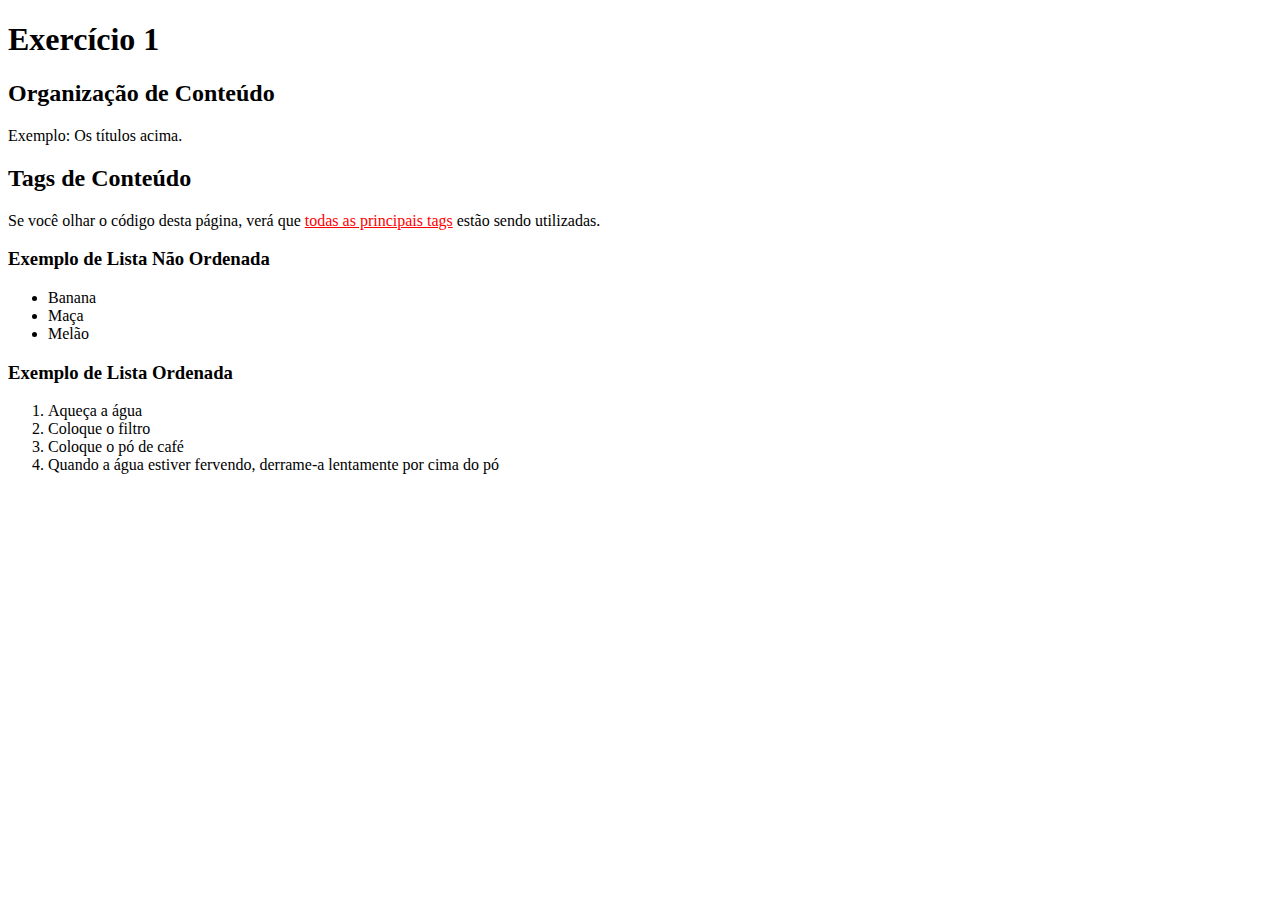
==== 08-03/ex1/home.html @ e1754c17 "Add files via upload" ====
<!DOCTYPE html>
<html lang="en">
<head>
    <meta charset="UTF-8">
    <meta name="viewport" content="width=device-width, initial-scale=1.0" charset="utf-8">
    <title>Exercício HTML</title>
    <style type="text/css">
        span {
            color: red;
            text-decoration: underline;
        }
    </style>
</head>
<body>
<h1>Exercício 1</h1>
<div>
    <h2>Organização de Conteúdo</h2>
    <p>Exemplo: Os títulos acima.</p>
</div>
<div>
    <h2>Tags de Conteúdo</h2>
    <!--A tag span está sendo usada para dar um destaque esécial a partes do texto -->
    <p>Se você olhar o código desta página, verá que <span>todas as principais tags</span> estão sendo utilizadas.</p>
    <h3>Exemplo de Lista Não Ordenada</h3>
    <ul>
        <li>Banana</li>
        <li>Maça</li>
        <li>Melão</li>
    </ul>
    <h3>Exemplo de Lista Ordenada</h3>
    <ol>
        <li>Aqueça a água</li>
        <li>Coloque o filtro</li>
        <li>Coloque o pó de café</li>
        <li>Quando a água estiver fervendo, derrame-a lentamente por cima do pó</li>
    </ol>
</div>
</body>
</html>
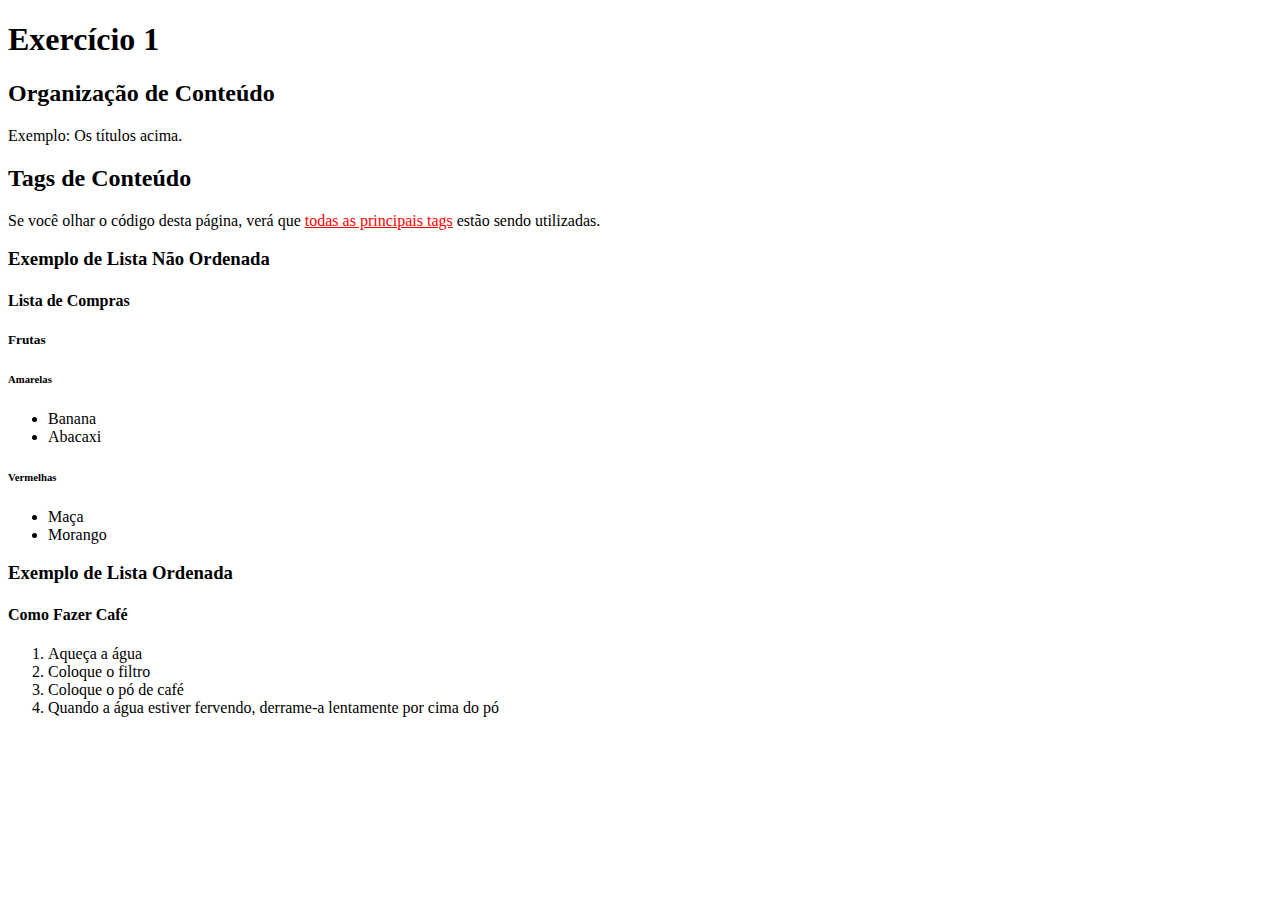
==== commit 11bbfcf0: "Add files via upload" ====
--- a/08-03/ex1/home.html
+++ b/08-03/ex1/home.html
@@ -22,12 +22,20 @@
     <!--A tag span está sendo usada para dar um destaque esécial a partes do texto -->
     <p>Se você olhar o código desta página, verá que <span>todas as principais tags</span> estão sendo utilizadas.</p>
     <h3>Exemplo de Lista Não Ordenada</h3>
+    <h4>Lista de Compras</h4>
+    <h5>Frutas</h5>
+    <h6>Amarelas</h6>
     <ul>
         <li>Banana</li>
+        <li>Abacaxi</li>
+    </ul>
+    <h6>Vermelhas</h6>
+    <ul>
         <li>Maça</li>
-        <li>Melão</li>
+        <li>Morango</li>
     </ul>
     <h3>Exemplo de Lista Ordenada</h3>
+    <h4>Como Fazer Café</h4>
     <ol>
         <li>Aqueça a água</li>
         <li>Coloque o filtro</li>
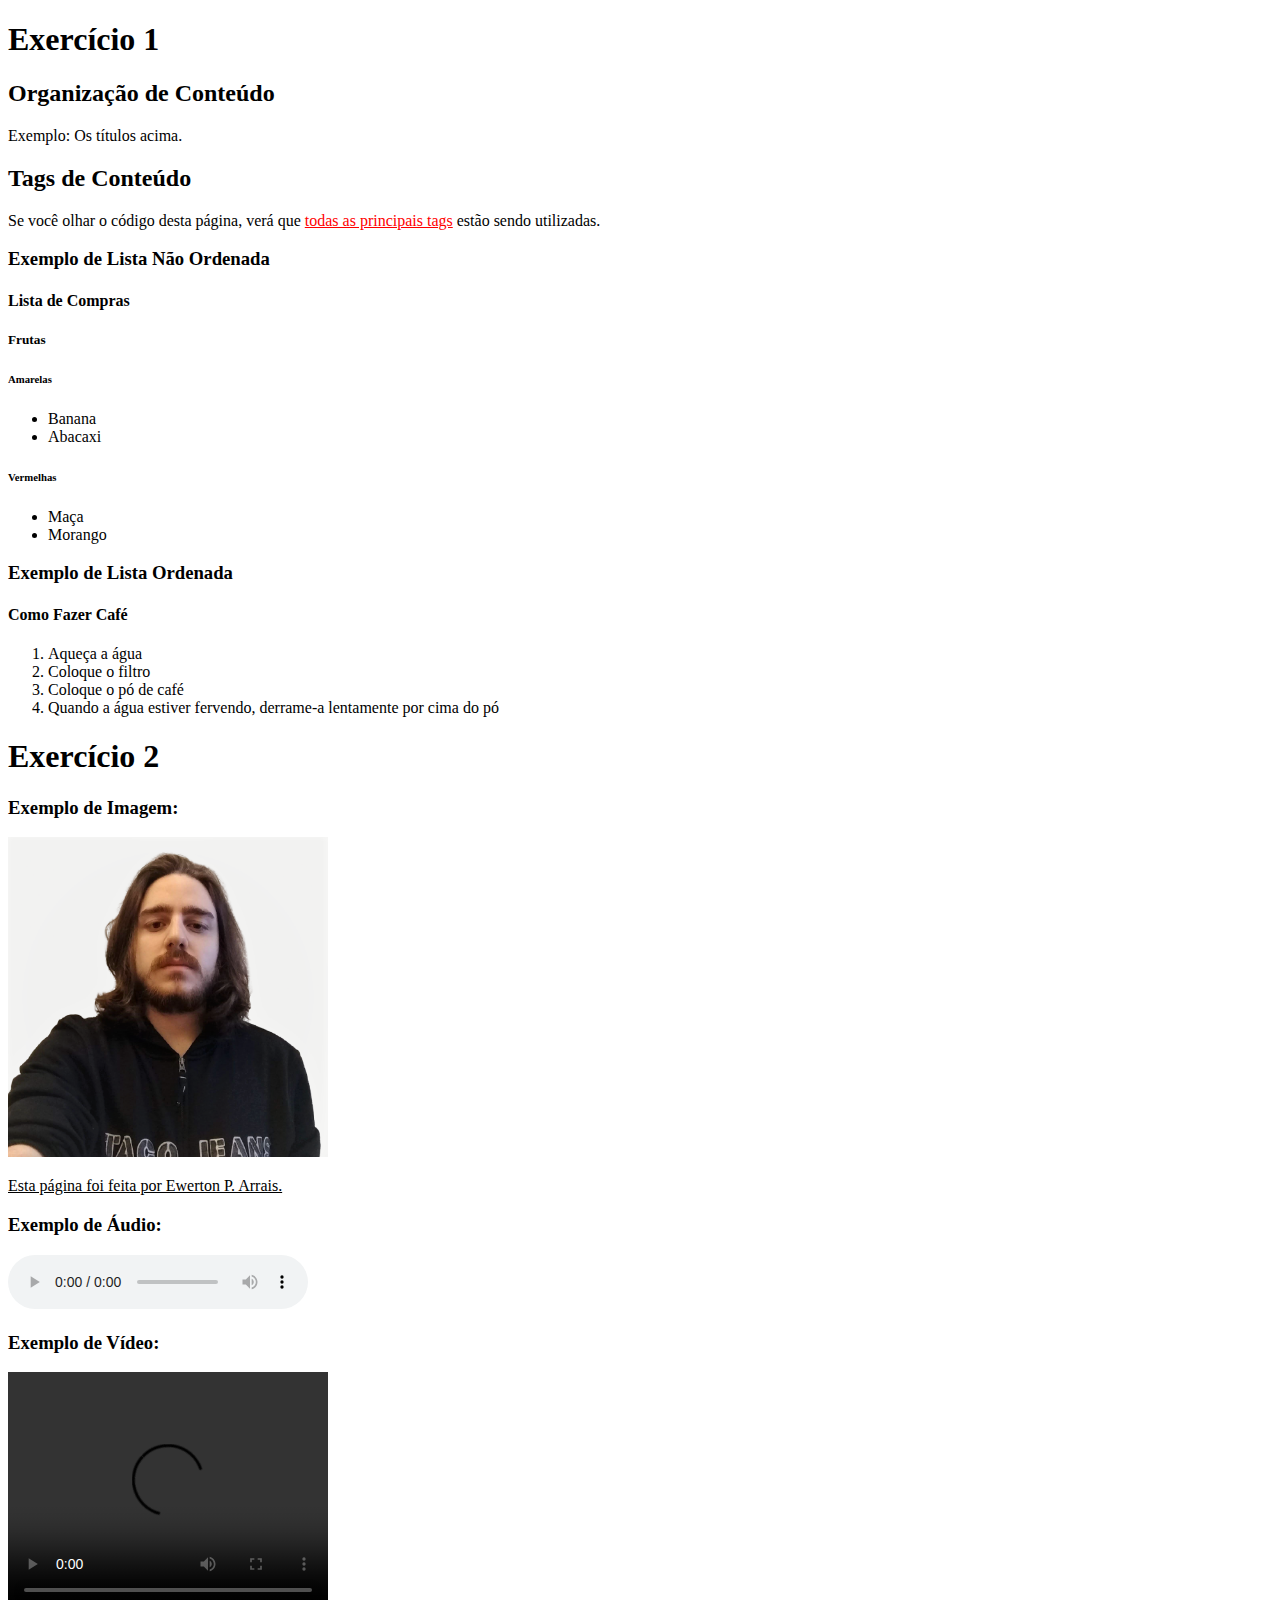
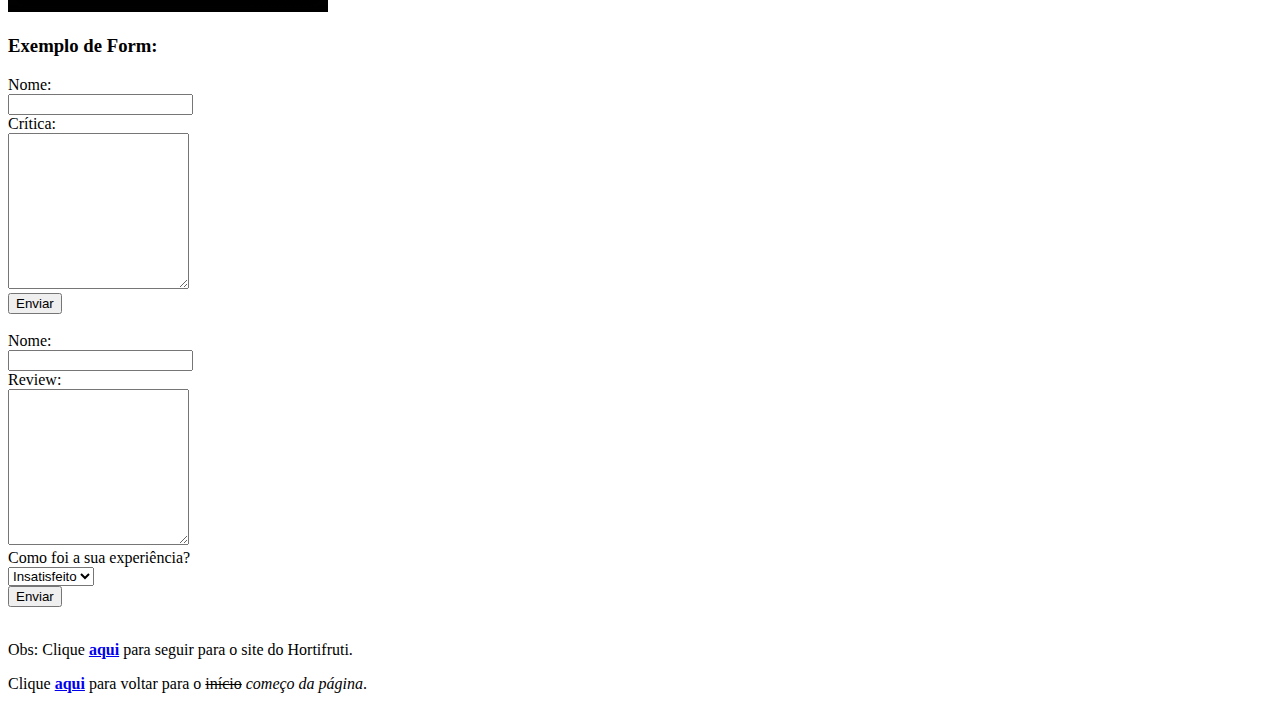
==== commit 7c9d3a54: "Add files via upload" ====
--- a/08-03/ex1/home.html
+++ b/08-03/ex1/home.html
@@ -12,14 +12,14 @@
     </style>
 </head>
 <body>
-<h1>Exercício 1</h1>
+<h1 id="start">Exercício 1</h1>
 <div>
     <h2>Organização de Conteúdo</h2>
     <p>Exemplo: Os títulos acima.</p>
 </div>
 <div>
     <h2>Tags de Conteúdo</h2>
-    <!--A tag span está sendo usada para dar um destaque esécial a partes do texto -->
+    <!--A tag span está sendo usada para dar um destaque especial a partes do texto -->
     <p>Se você olhar o código desta página, verá que <span>todas as principais tags</span> estão sendo utilizadas.</p>
     <h3>Exemplo de Lista Não Ordenada</h3>
     <h4>Lista de Compras</h4>
@@ -43,5 +43,44 @@
         <li>Quando a água estiver fervendo, derrame-a lentamente por cima do pó</li>
     </ol>
 </div>
+<div>
+    <h1>Exercício 2</h1>
+    <h3>Exemplo de Imagem:</h3>
+    <img src="Ewerton_Arrais.png" alt="Foto do autor da página." width="320">
+    <p><ins>Esta página foi feita por Ewerton P. Arrais.</ins></p>
+    <h3>Exemplo de Áudio:</h3>
+    <audio controls autoplay>
+        <source src="stranger-things-124008.mp3" type="audio/mpeg">
+        Seu browser não suporta a tag de áudio.
+    </audio>
+    <h3>Exemplo de Vídeo:</h3>
+    <video width="320" height="240" controls>
+        <source src="video hacker.mp4" type="video/mp4">
+        Seu browser não suporta a tag de vídeo.
+    </video>
+    <h3>Exemplo de Form:</h3>
+    <form method="get">
+        <label for="name">Nome:</label><br>
+        <input type="text" id="name" name="name" size="20" /><br>
+        <label for="critica">Crítica:</label><br>
+        <textarea name="critica" id="critica" cols="20" rows="10"></textarea><br>
+        <button>Enviar</button><br>
+    </form><br>
+    <form method="post" id="form1">
+        <label for="name">Nome:</label><br>
+        <input type="text" id="name" name="name" size="20" /><br>
+        <label for="review">Review:</label><br>
+        <textarea name="review" id="review" cols="20" rows="10"></textarea><br>
+        <label for="experiencia">Como foi a sua experiência?</label><br>
+        <select name="experiencia" id="experiencia">
+            <option value="1">Insatisfeito</option>
+            <option value="2">Neutro</option>
+            <option value="3">Satisfeito</option>
+        </select><br>
+        <button type="submit" form="form1" value="Submit">Enviar</button><br>
+    </form><br>
+    <p>Obs: Clique <strong><a href="https://hortifruti.com.br/" target="_blank">aqui</a></strong> para seguir para o site do Hortifruti.</p>
+    <p>Clique <strong><a href="#start">aqui</a></strong> para voltar para o <del>início</del> <em>começo da página</em>.</p>
+</div>
 </body>
-</html>+</html>
